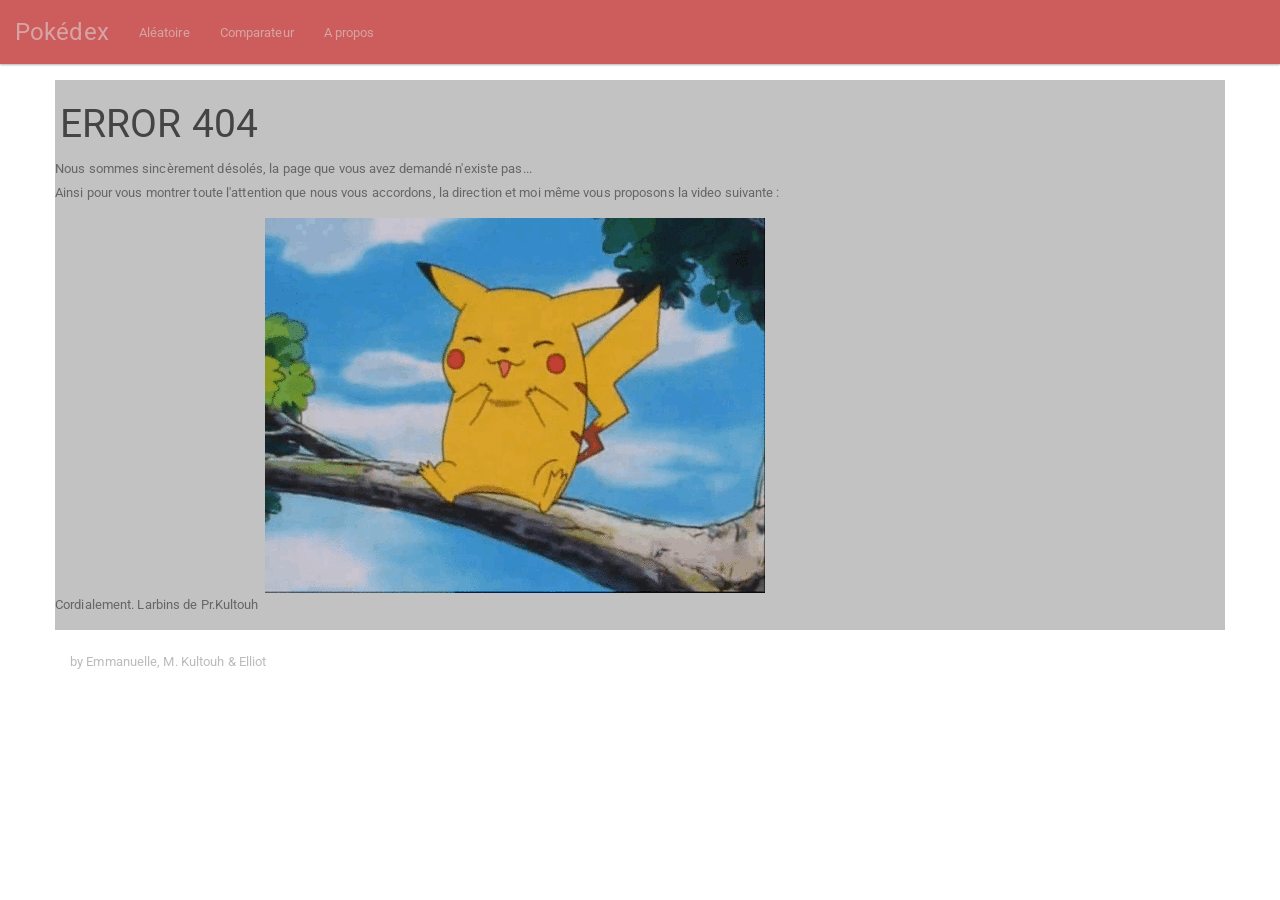
==== pokedex.html @ 6a35cb41 "Dépot final" ====
﻿<!DOCTYPE html>
<html ng-app="store">
<head>
	<meta http-equiv="Content-Type" content="text/html; charset=utf-8" />
	<title>Pokédex</title>
	<!-- Material Design fonts -->
	<link rel="stylesheet" href="http://fonts.googleapis.com/css?family=Roboto:300,400,500,700" type="text/css">

	<!-- Bootstrap Material Design -->
	<link href="css/bootstrap.css" rel="stylesheet">

	<!-- Angular.js -->

	<script src="//code.jquery.com/jquery-1.10.2.min.js"></script>
	<script type="text/javascript" src="js/angular.js"></script>
	<script type="text/javascript" src="js/angular-route.js"></script>
	<script type="text/javascript" src="js/app.js"></script>
	<script src="js/ng-infinite-scroll.js"></script>
	<script type="text/javascript" src="js/angular-scroll.js"></script>
	<script type="text/javascript" src="js/jquery.parallax-1.1.3.js"></script>
	<!--Custom contents-->
	<link href="css/pokemon.css" rel="stylesheet">
	<link href="css/custom-nav.css" rel="stylesheet">
	<link href="css/hover.css" rel="stylesheet" media="all">
	<!--Fin des imports pour les Partials
	Ceci représente peut être  l'une des limitation de ng-view le temps de chargement de la page
	suivant le nombre de partials et de leurs dépendances-->
</head>	

<body >
<!--Affichage des partials-->
<div ng-view></div>
<!--Footer présent sur toutes les partials du site-->
<footer class="footer">
	<div class="container">
		<p class="text-muted">by Emmanuelle, M. Kultouh & Elliot</p>
	</div>
</footer>
</body>

<script src="js/bootstrap.js"></script>
<script src="js/Pokemon.js"></script>
<script src="js/pokemon-stats.js"></script>
<script src="Chart.js-2.0-dev/dist/Chart.bundle.js"></script>
</html>
---- css/pokemon.css ----
/*-------- STYLE PAGE ACCUEIL --------*/
.welcome-page{
	/*Style*/
	background-color: #CC463A;
	/*Image*/
	background-image: url("../img/Pokedex.PNG");
	background-attachment: fixed;
	background-position: bottom right;
	background-repeat : no-repeat;
	background-size: auto 500px;
}

.main-title{
	/*Position*/
	text-align: center;
	margin-top: 12vh;

	/*Style*/
	font-family: Roboto;
}

.main-title h1{
	font-size: 10vw;
	color: #4d4e49;
}

.main-title a{
	font-size: 5vw;
	color: #FFFFFF;

}

.main-title a:hover{
	text-decoration: underline;
	color: #FFFFFF;
}

.display-audio{
	display: none;
}


/*---------------STYLE NAVBAR---------------*/
.form-group .form-control{
width:30vw;
}


/*------- STYLE COMMUN DES PARTIALS --------*/
.cadre{
	background-color:#C2C2C2;
}

.main{
	padding-top:80px;
	padding-bottom:20px;
}

.flex-container {
height: 100%;
display: flex;
align-items: center;
justify-content: center;
}

.flex-item {
border-radius:0.4px;
text-align:center;
width: 40%;
}

.img-circle-container{
background-color:#888888;
border-color:#FFFFFF;
border-width:0.4vw;
border-style:solid;
border-radius:50%;
width:100%;
}

a:hover {
text-decoration: none;
cursor: pointer;
}

h1 {
	font-size: 5em;
	font-family: Roboto;
	color:#CD5C5C;
	text-align:center;
}

h2{
	text-transform: uppercase;
	font-size: 3em;
	text-indent: 5px;
	font-family: Roboto;
}

h4 {
text-align:center;
font-family: Roboto;
}

@media only screen and (max-width: 768px) {
	h1 { font-size: 6.5vw; }
	h2 { font-size: 2em; }

}

@media (min-width: 769px) and (max-width: 992px) {
	h1 { font-size: 4em; }
	h2 { font-size: 2.5em; }

}


/*-------- STYLE PARTIAL LISTE --------*/
/*Style du span Trier par*/
.tri{
font-size: 1.5em;
margin-right: 1em;
}
/*Accès rapide aux Pokemon précédents et suivants*/
.pager li > a{
	border-radius: 50%;
	padding-bottom: 0px;
	padding-top: 0px;
	padding-left: 18px;
	padding-right: 18px;
	background: #e3e3e3;
	border:none;
}

.pager a{
	color: #cd5c5c;
	font-family: "Roboto", "Helvetica Neue", Helvetica, Arial, sans-serif;
	font-size: 3em;
	line-height: normal;
}

.pager .title-container{
	display: inline-block;
}
/*Style des éléments de tri dans la liste*/
.recherche-avance{
	background-color: #8B8B8B;
}

.param-recherche{
margin-top: 1.5em;
margin-bottom: 1.5em;
color: #bcbcbc;
display: block;
}

.param-button {
margin-top: 0.5em;
margin-bottom: 0.5em;
}

.btn-close{
margin-top: 2em;
}


/*------- STYLE PARTIAL FICHE --------*/
/*Image principale et titre de la fiche individuelle*/
.main-img {
margin:auto;
}

.title-container h1{
	margin-top:0px;
}
/*Style du bloc Description de la fiche individuelle*/
.description-pokemon p{
font-size: 1.4em;
font-family: Roboto;
color: #FFFFFF;
}

.informations-pokemon{
background-color: #cd5c5c;
border-radius: 10px;
padding: 7px;
font-family: Roboto;
font-size: 1.4em;
max-height: 3.5em;
width: 95%;
margin: auto;
margin-bottom: 1em;

}

.enonce{
color: #FFFFFF;
margin: 1vw;
}

.donnee{
	color: #000000;
	margin: 1vw;
}

.separator-taille-poids {
margin-right: 25%;
}
/*Style du bloc Carte de la fiche individuelle*/
.legende{
text-align:center;
font-family:Roboto;
font-size:1.3em;
color:#FFFFFF;
margin-top: 0.5vw;
margin-bottom: 0.5vw;
}

.map{
margin:auto;
z-index:0;
position:absolute;
margin-left:auto;
margin-right:auto;
left:0;
right:0;
height:40vw;
}

.map-container{
height:40vw;
}

.zone{
margin:auto;
z-index:1;
animation: blink 1s;
animation-iteration-count: infinite;
position:absolute;
margin-left:auto;
margin-right:auto;
left:0;
right:0;
height:40vw;
}

@keyframes blink {
0% {
opacity: 1;
}
49% {
opacity: 1;
}
50% {
opacity: 0;
}
100% {
opacity: 0;
}
}
/*Style du bloc Evolution de la fiche individuelle*/
.evol-container{
background-color:#EEE;
}

.poke-selected{
border-color: #CD5C5C;
border-width: 0.5vw;
}
/*Style du bloc Commentaires de la fiche individuelle*/
.avis{
background-color:#D0A6A6;
height:30em;
font-family: Roboto;
}

.avis blockquote,
.comment blockquote{
font-size: 1em;
}

.avis p,
.comment p{
font-size: 1.4em;
color: #FFFFFF;
}

.avis blockquote footer,
.comment blockquote footer{
color:#000000;
font-size: 1.2em;
}

.commentZone {
background-color: #C2C2C2;
}

button {
opacity:1;
transition: opacity 1s;
}

button .fade{
opacity:0;
}

#hideBtn{
margin-left:auto;
margin-right: auto;
margin-top: 3em;
margin-bottom: 3em;
display: block;

background-color: #cd5c5c;
color: #FFFFFF;
border-radius: 10px;
padding: 7px;
font-family: Roboto;
font-size: 1.4em;
max-height: 3.5em;
width: 95%;
}

/*Les trois prochains styles

Ces styles représentent les états du formulaire a remplir pour creer un commentaire
*/
textarea:focus.ng-pristine,
textarea.form-control:focus.ng-pristine{
	-webkit-box-shadow: inset 0 -2px 0 #2196f3;
}

input[type=email]:focus.ng-dirty.ng-invalid,
textarea:focus.ng-dirty.ng-invalid,
textarea.form-control:focus.ng-dirty.ng-invalid{
	-webkit-box-shadow: inset 0 -2px 0 red;
}

input[type=email].ng-dirty.ng-valid,textarea.ng-dirty.ng-valid,textarea.form-control.ng-dirty.ng-valid{
	-webkit-box-shadow: inset 0 -2px 0 green;
}

.saisie-mail{
	margin-bottom: 2em;
	width:50%;
}

.saisie-comment{
	background: #ffffff;
	margin-bottom: 2em;
}

.saisie-valider{
	width: 150px;
	display: block;
	margin: auto;
	margin-bottom: 5em;
	border-radius: 5px;
}

/*Style du bloc Statistiques de la fiche individuelle*/
.kiviat{
height:30em;
background-color:#FFFFFF;
}


/*-------- STYLE PARTIAL ABOUT --------*/
.about-stripe{
	margin-top: 2em;
	margin-bottom: 3em;
}

.about-projet {
	padding-left: 5em;
	padding-right: 5em;
}

.presentation-equipe{
	text-align: justify;
}

.parall{
margin: 0 auto;
min-width: 980px;
overflow: auto;
}

.champions{
	background:url(../img/team2.jpg) 50% 0 no-repeat fixed;
	background-size: auto;
	color: white;
	height: 800px;
	margin: 0 auto;
	padding: 0;

}

.carte{
	margin-right: auto;
	margin-left: auto;
	margin-bottom: 20px;
}


/*---------------TYPE---------------*/
/*style du conteneur*/
.type{
border-radius:5px;
color:#FFFFFF;
padding-right: 5px;
padding-left: 5px;
margin: 8px;
}

/*couleur du conteneur en fonction type*/
.acier{
background-color:#8B8B8B;
}

.combat{
background-color:#B02B2B;
}

.dragon{
background-color:#008080;
}

.eau{
background-color:#3B8DDD  ;
}

.electrick{
background-color:#F8C02F;
}

.feu{
background-color:#F2684A;
}

.glace{
background-color:#BDFCFF;
color:#000000;
}

.insecte{
background-color:#9EB042;
}

.normal{
background-color: #fffccf;
color:#000000;
}

.plante{
background-color:#02720F;
}

.poison{
background-color:#B97FC9;
}

.psy{
background-color:#FB87FF;
}

.roche{
background-color: #cf955e;
}

.sol {
background-color: #edd089;
}

.spectre{
background-color:#79517A;
}

.vol{
background-color:#9AAFC9;
}


/*-------- ANIMATIONS --------*/
.slideanim {
visibility:hidden;
}

.slide {
animation-name: slide;
-webkit-animation-name: slide;
animation-duration: 1s;
-webkit-animation-duration: 1s;
visibility: visible;
}

@keyframes slide {
0% {
opacity: 0;
-webkit-transform: translateY(70%);
}

100% {
opacity: 1;
-webkit-transform: translateY(0%);
}
}

@-webkit-keyframes slide {
0% {
opacity: 0;
-webkit-transform: translateY(70%);
}

100% {
opacity: 1;
-webkit-transform: translateY(0%);
}
}

input#un-mute {
display: none;
}


.person {
	border: 2px solid #f2f2f2;
	padding: 80px 30px 30px 30px;
	background-color: #d1d1d1;
	float: left;
	width: 100%;
	position: relative;
}
@media screen and (max-width: 992px) {
	.person {
		margin-bottom: 3.5em;
	}
}
.person figure {
	margin-top: -60px;
	top: 50%;
	margin-bottom: 50px;
	width:100%;
}
.person h3 {
	margin-bottom: 0px;
}
.person-position {
	color: #b3b3b3;
	display: block;
	margin-bottom: 20px;
}

.disabled{
	pointer-events: none;
	cursor: default;
}

.separator {
	height: 2vw;
}
---- css/custom-nav.css ----
/*Modification de la couleur/du style de la navbar*/
.navbar-inverse {
  background-color: #cd5c5c;
  border-color: #cd5c5c;
}
.navbar-inverse .navbar-brand {
  color: #d6a4a4;
}
.navbar-inverse .navbar-nav > li > a {
  color: #d6a4a4;
}

.navbar-nav a.active,
.navbar-nav a.active{
  color: #CD5C5C;
  background-color: #ffffff;
}
.navbar-inverse .navbar-collapse,
.navbar-inverse .navbar-form {
  border-color: #ffffff;
}

.navbar-inverse .navbar-form input[type=text] {
  color: #fff;
  -webkit-box-shadow: inset 0 -1px 0 #d6a4a4;
  box-shadow: inset 0 -1px 0 #d6a4a4;
}
.navbar-inverse .navbar-form input[type=text]::-moz-placeholder{
  color: #d6a4a4;
  opacity: 1;
}
.navbar-inverse .navbar-form input[type=text]:-ms-input-placeholder{
  color: #d6a4a4;
}
.navbar-inverse .navbar-form input[type=text]::-webkit-input-placeholder{
  color: #d6a4a4;
}

 input{
	width:30vw;
}
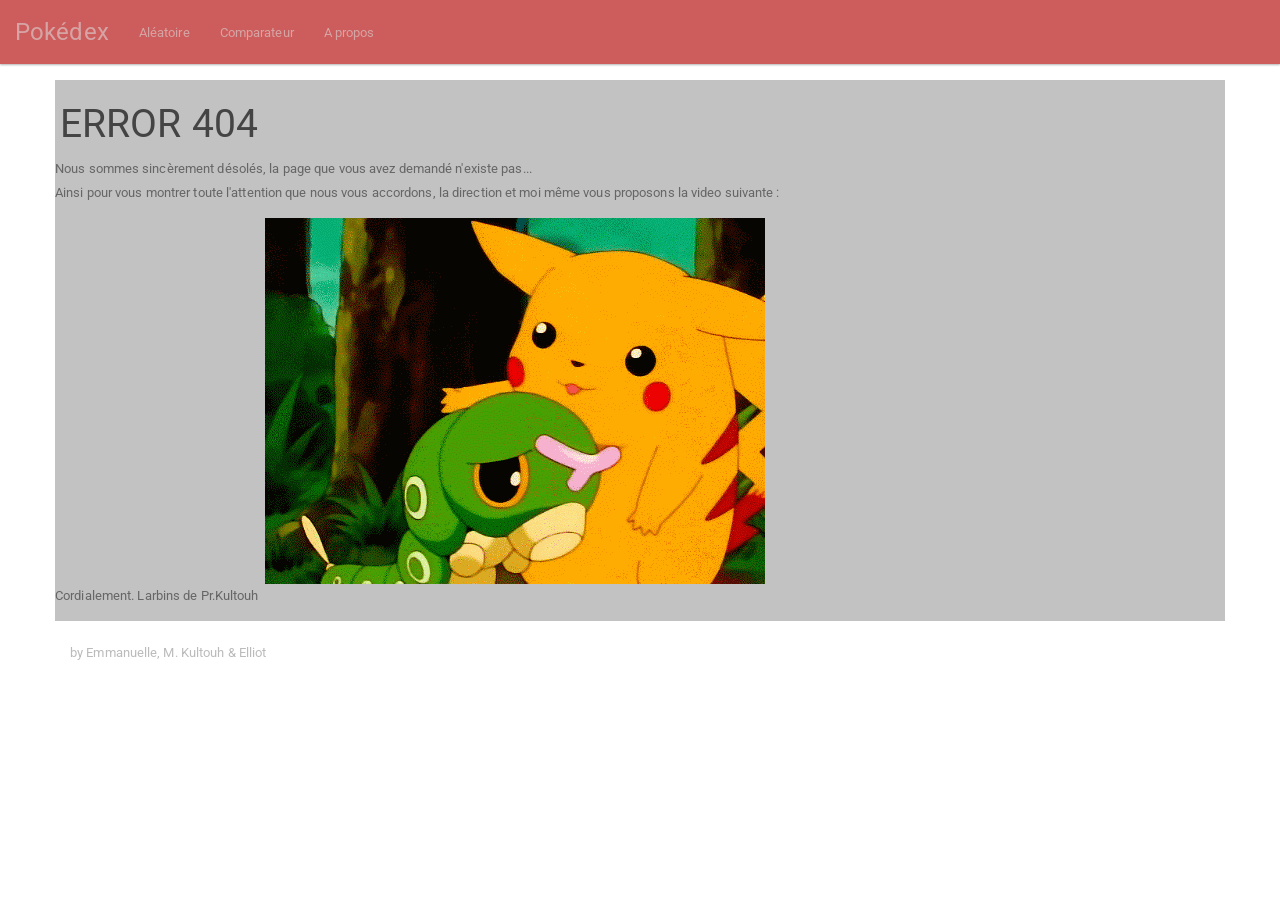
==== commit 05450359: "fix: clean up routes and README" ====
--- a/pokedex.html
+++ b/pokedex.html
@@ -4,7 +4,7 @@
 	<meta http-equiv="Content-Type" content="text/html; charset=utf-8" />
 	<title>Pokédex</title>
 	<!-- Material Design fonts -->
-	<link rel="stylesheet" href="http://fonts.googleapis.com/css?family=Roboto:300,400,500,700" type="text/css">
+	<link rel="stylesheet" href="https://fonts.googleapis.com/css?family=Roboto:300,400,500,700" type="text/css">
 
 	<!-- Bootstrap Material Design -->
 	<link href="css/bootstrap.css" rel="stylesheet">
--- a/css/pokemon.css
+++ b/css/pokemon.css
@@ -66,7 +66,7 @@
 .flex-item {
 border-radius:0.4px;
 text-align:center;
-width: 40%;
+width: 50%;
 }
 
 .img-circle-container{
@@ -148,8 +148,7 @@
 }
 
 .param-recherche{
-margin-top: 1.5em;
-margin-bottom: 1.5em;
+margin-bottom: 2em;
 color: #bcbcbc;
 display: block;
 }
@@ -161,6 +160,9 @@
 
 .btn-close{
 margin-top: 2em;
+margin-right: 3em;
+cursor: pointer;
+float: right;
 }
 
 
